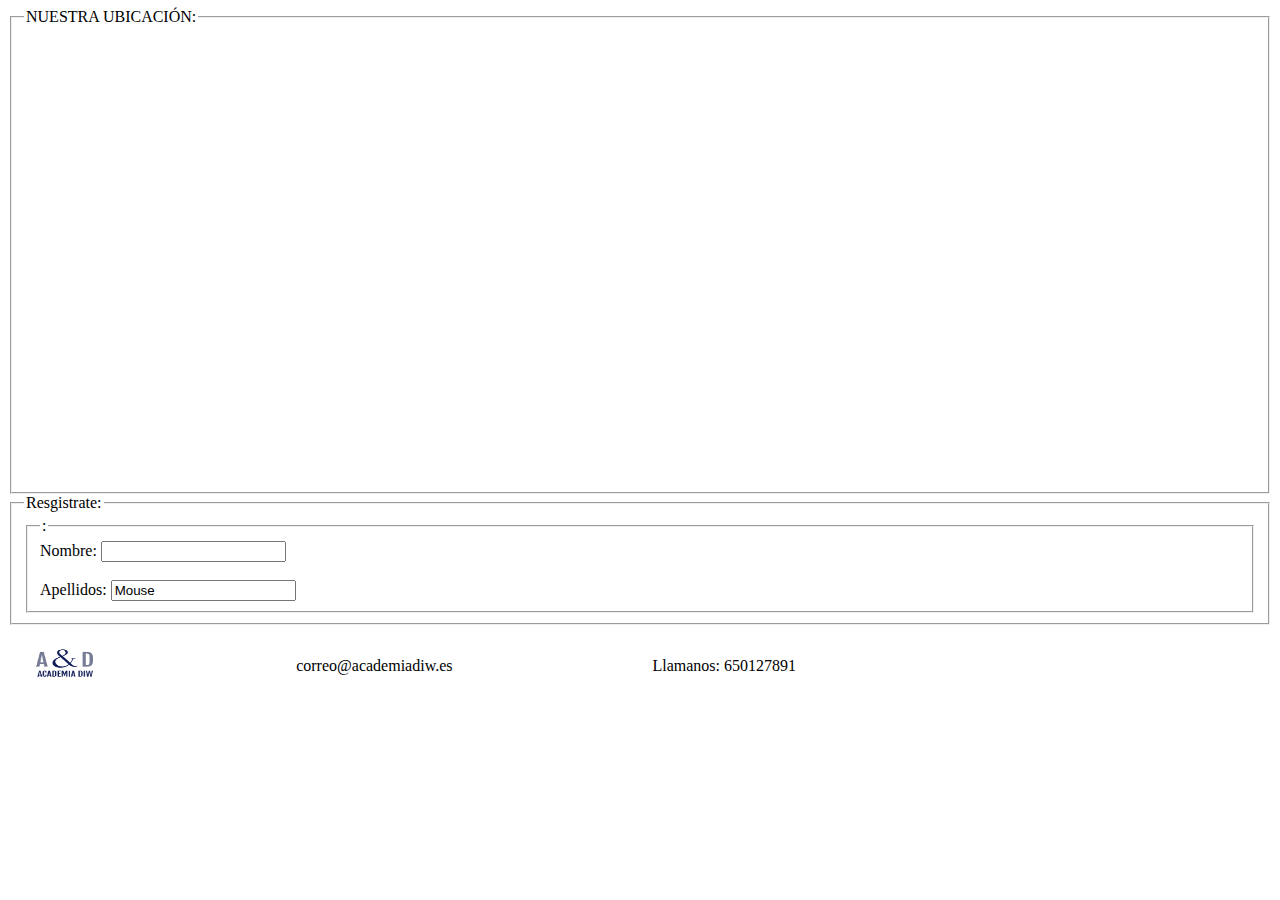
==== Contacto.html @ e18f0c92 "footer primero" ====
<html>
	<head>
		<meta http-equiv="content-type" content="text/html; charset=utf-8">
		<title>Footer </title>
		<link rel="stylesheet" type="text/css" href="footer.css"/>
	</head>
	<body>
		<section>
			<form>
				<fieldset>
					<legend>NUESTRA UBICACIÓN:</legend>
						<iframe src="https://www.google.com/maps/embed?pb=!1m18!1m12!1m3!1d25016.322759124498!2d-0.49777199534154426!3d38.394316197671515!2m3!1f0!2f0!3f0!3m2!1i1024!2i768!4f13.1!3m3!1m2!1s0xd62372e77468537%3A0x2b634a211f18c73e!2sVillafranqueza%2C%20Alicante%20(Alacant)%2C%20Alicante!5e0!3m2!1ses!2ses!4v1569940897170!5m2!1ses!2ses" width="600" height="450" frameborder="0" style="border:0;" allowfullscreen=""></iframe>
				</fieldset>
				<fieldset>
					<legend>Resgistrate:</legend>
						<fieldset>
							<legend>:</legend>
								Nombre: <input type="text" name="nombre" value=""><br><br>
								Apellidos: <input type="text" name="lastname" value="Mouse">
						</fieldset>	
				</fieldset>
			</form>
		</section>
		<footer> <img src="logotipo.png"/> <p>correo@academiadiw.es</p> <p>Llamanos: 650127891</p> </footer>
	</body>	
</html>
---- footer.css ----
footer
{
	margin-top:10px;
	background-color:#33E0FF;
	width:100%;
	text-align:center;
	clear:both;
}
img
{
	width:5%;
	height:5%;
	float:left;
	margin-left:25px;
}
p
{
	float:left;
	margin-left:200px;
}
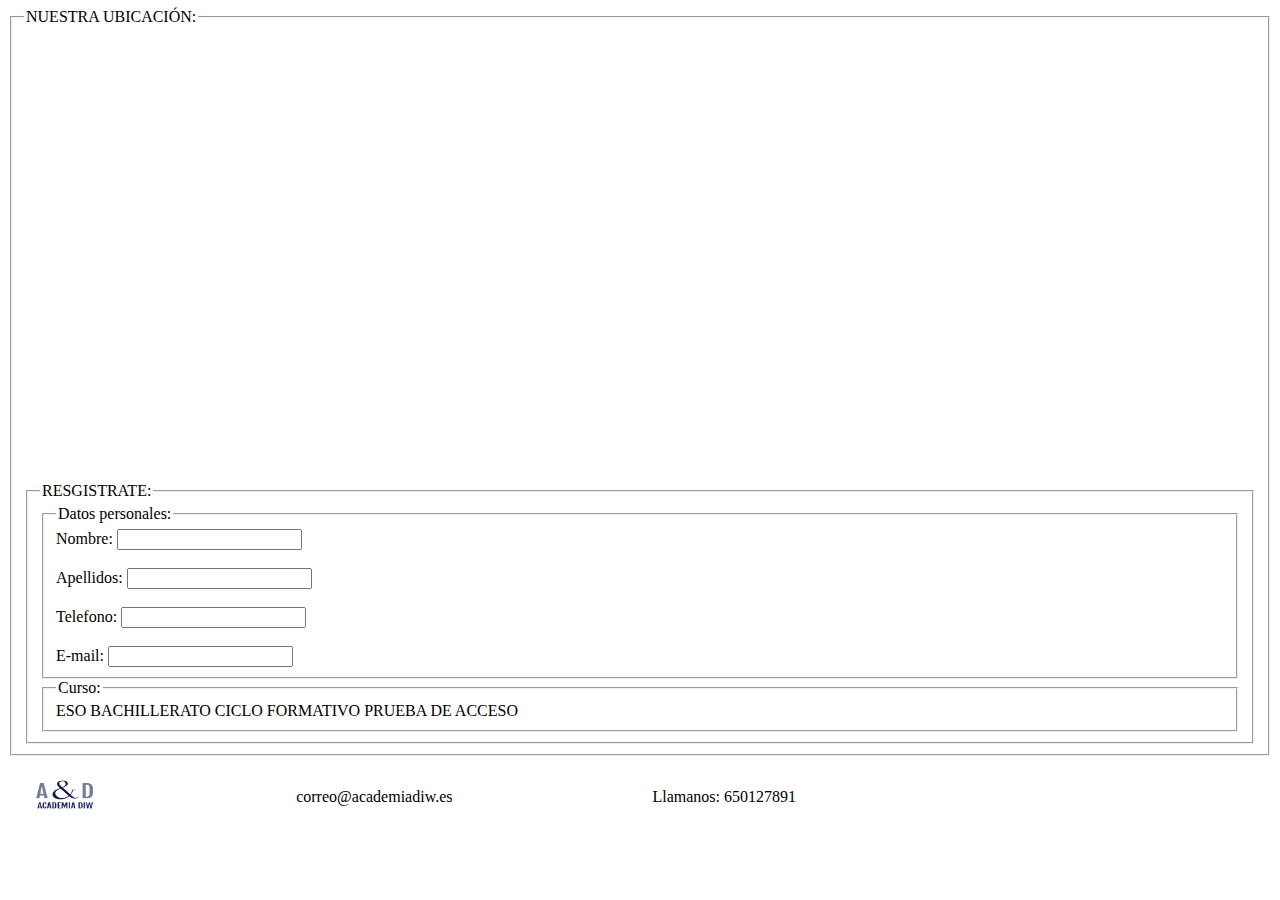
==== commit 4ddffb82: "He añadido cambios a contactos" ====
--- a/Contacto.html
+++ b/Contacto.html
@@ -1,26 +1,36 @@
 <html>
 	<head>
 		<meta http-equiv="content-type" content="text/html; charset=utf-8">
-		<title>Footer </title>
+		<title>ACADEMIA DIW </title>
+		<link rel="icon" type="image/png" href="logotipo.png" />
 		<link rel="stylesheet" type="text/css" href="footer.css"/>
 	</head>
 	<body>
 		<section>
-			<form>
+			<form name="formulario" method="get">
 				<fieldset>
 					<legend>NUESTRA UBICACIÓN:</legend>
 						<iframe src="https://www.google.com/maps/embed?pb=!1m18!1m12!1m3!1d25016.322759124498!2d-0.49777199534154426!3d38.394316197671515!2m3!1f0!2f0!3f0!3m2!1i1024!2i768!4f13.1!3m3!1m2!1s0xd62372e77468537%3A0x2b634a211f18c73e!2sVillafranqueza%2C%20Alicante%20(Alacant)%2C%20Alicante!5e0!3m2!1ses!2ses!4v1569940897170!5m2!1ses!2ses" width="600" height="450" frameborder="0" style="border:0;" allowfullscreen=""></iframe>
-				</fieldset>
-				<fieldset>
-					<legend>Resgistrate:</legend>
-						<fieldset>
-							<legend>:</legend>
-								Nombre: <input type="text" name="nombre" value=""><br><br>
-								Apellidos: <input type="text" name="lastname" value="Mouse">
-						</fieldset>	
+					<fieldset>
+						<legend>RESGISTRATE:</legend>
+							<fieldset>
+								<legend>Datos personales:</legend>
+									Nombre: <input type="text" name="nombre" value=""><br><br>
+									Apellidos: <input type="text" name="apellidos" value=""><br><br>
+									Telefono: <input type="number" name="telefono" value="" step="9"><br><br>
+									E-mail: <input type="email" name="user_email">
+							</fieldset>	
+							<fieldset>
+								<legend>Curso:</legend>
+									ESO 
+									BACHILLERATO
+									CICLO FORMATIVO
+									PRUEBA DE ACCESO
+							</fieldset>
+					</fieldset>	
 				</fieldset>
 			</form>
 		</section>
-		<footer> <img src="logotipo.png"/> <p>correo@academiadiw.es</p> <p>Llamanos: 650127891</p> </footer>
+		<footer> <img src="logotipo.png" alt="academiadiw"/> <p>correo@academiadiw.es</p> <p>Llamanos: 650127891</p> </footer>
 	</body>	
 </html>